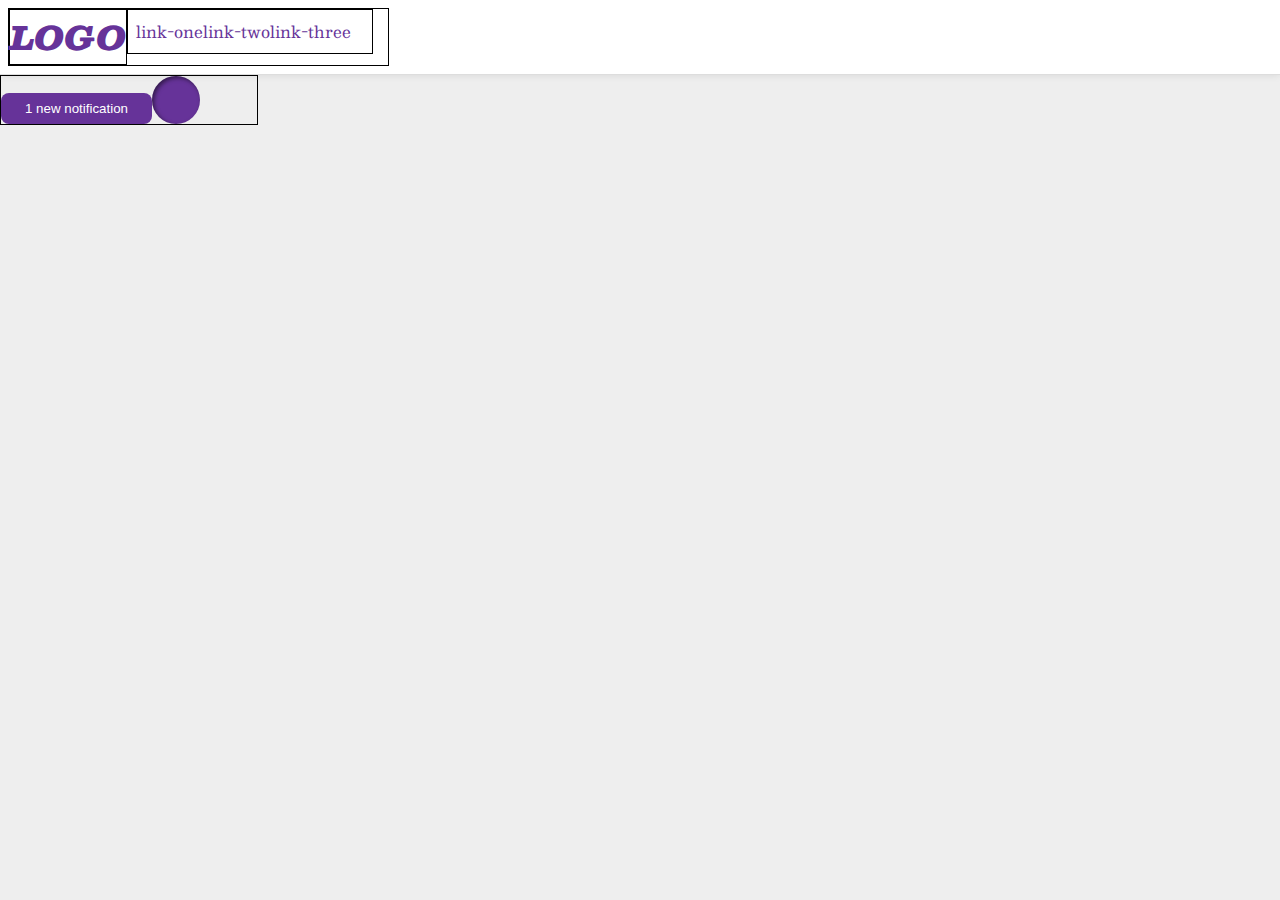
==== flex/03-flex-header-2/index.html @ 306b8a88 "ejercicio 3 header primeros intentos unfinished" ====
<!DOCTYPE html>
<html lang="en">
  <head>
    <meta charset="UTF-8">
    <meta http-equiv="X-UA-Compatible" content="IE=edge">
    <meta name="viewport" content="width=device-width, initial-scale=1.0">
    <title>Flex Header 2</title>
    <link rel="stylesheet" href="style.css">
  </head>
  <body>
    <div class="header">

      <div class = "flex-start-container">
        <div class="logo">
          LOGO
        </div>
        <ul class="links">
          <li><a href="google.com">link-one</a></li>
          <li><a href="google.com">link-two</a></li>
          <li><a href="google.com">link-three</a></li>
        </ul>
      </div>
      </div>
      <div class = "flex-end-container">
      <button class="notifications">
        1 new notification
      </button>
      <div class="profile-image"></div>
    </div>
    </div>
  </body>
</html>
---- flex/03-flex-header-2/style.css ----
/* this is some magical font-importing.  
you'll learn about it later. */
@import url('https://fonts.googleapis.com/css2?family=Besley:ital,wght@0,400;1,900&display=swap');

body {
  margin: 0;
  background: #eee;
  font-family: Besley, serif;
}

.header {
  background: white;
  border-bottom: 1px solid #ddd;
  box-shadow: 0 0 8px rgba(0,0,0,.1);

  padding: 8px;
  display: flex;
  justify-content: space-between;  

}

.profile-image {
  background: rebeccapurple;
  box-shadow: inset 2px 2px 4px rgba(0,0,0,.5);
  border-radius: 50%;
  width: 48px;
  height: 48px;
}

.logo {
  border: black solid 1px;
  color: rebeccapurple;
  font-size: 32px;
  font-weight: 900;
  font-style: italic;
}

button {
  border: none;
  border-radius: 8px;
  background: rebeccapurple;
  color: white;
  padding: 8px 24px;
}

a {
  /* this removes the line under our links */
  text-decoration: none;
  color: rebeccapurple;
}

ul {
  border: black solid 1px;

  list-style-type: none;

  display: inline-flex;
  margin: 0;
  padding: 8px;
  inline-size: 60%;
  align-items: space-around;


}

.flex-start-container {
  border: black solid 1px;
  display:flex;
  align-items: flex-start;
  inline-size: 30%;
  
}

.flex-end-container {


  border: black solid 1px;
  display:flex;
  align-items: flex-end;
  inline-size: 20%;
  

}
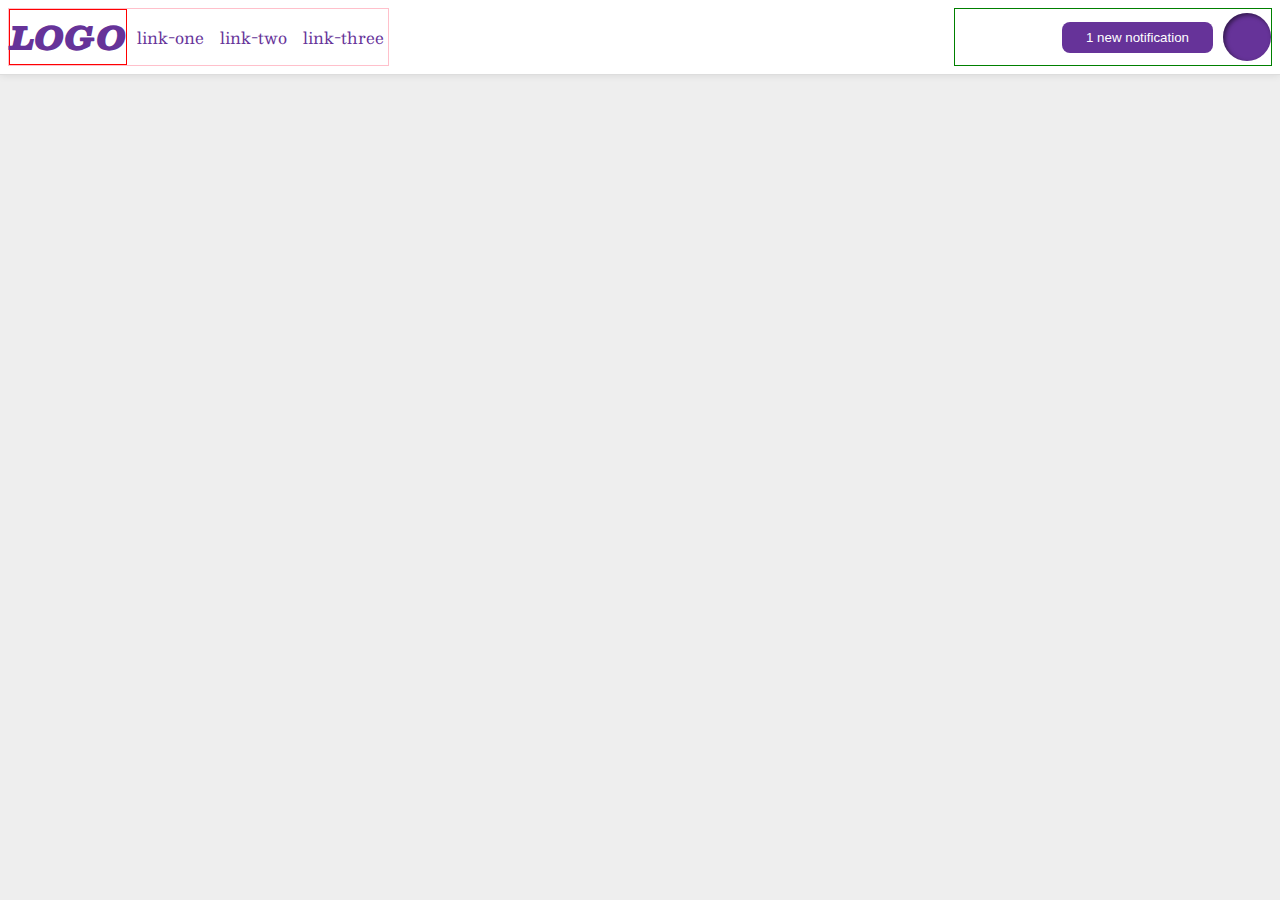
==== commit 31260eaf: "solucion ejercicio flex 03 header bton purpura" ====
--- a/flex/03-flex-header-2/index.html
+++ b/flex/03-flex-header-2/index.html
@@ -5,7 +5,7 @@
     <meta http-equiv="X-UA-Compatible" content="IE=edge">
     <meta name="viewport" content="width=device-width, initial-scale=1.0">
     <title>Flex Header 2</title>
-    <link rel="stylesheet" href="style.css">
+    <link rel="stylesheet" href="./style2.css">
   </head>
   <body>
     <div class="header">
@@ -20,13 +20,19 @@
           <li><a href="google.com">link-three</a></li>
         </ul>
       </div>
-      </div>
-      <div class = "flex-end-container">
-      <button class="notifications">
-        1 new notification
-      </button>
-      <div class="profile-image"></div>
+
+
+       <div class = "flex-end-container">
+          <button class="notifications">
+          1 new notification
+          </button>
+          <div class="profile-image"></div>
+        </div>
+        
     </div>
-    </div>
+
+      
+    
+
   </body>
 </html>--- a/flex/03-flex-header-2/style2.css
+++ b/flex/03-flex-header-2/style2.css
@@ -0,0 +1,105 @@
+/* this is some magical font-importing.  
+you'll learn about it later. */
+@import url('https://fonts.googleapis.com/css2?family=Besley:ital,wght@0,400;1,900&display=swap');
+
+ body {
+  margin: 0;
+  background: #eee;
+  font-family: Besley, serif;
+}
+
+.header {
+  background: white;
+  border-bottom: 1px solid #ddd;
+  box-shadow: 0 0 8px rgba(0,0,0,.1);
+  padding: 8px;
+  display: flex;
+  justify-content: space-between;
+ 
+
+  box-sizing: border-box;  
+ 
+  width: 100vw;
+  
+
+}
+
+.profile-image {
+  background: rebeccapurple;
+  box-shadow: inset 2px 2px 4px rgba(0,0,0,.5);
+  border-radius: 50%;
+  width: 48px;
+  height: 48px;
+}
+
+.logo {
+  border: red solid 1px;
+  color: rebeccapurple;
+  font-size: 32px;
+  font-weight: 900;
+  font-style: italic;
+}
+
+button {
+  border: none;
+  border-radius: 8px;
+  background: rebeccapurple;
+  color: white;
+  padding: 8px 24px;
+}
+
+a {
+  /* this removes the line under our links */
+  text-decoration: none;
+  color: rebeccapurple;
+} 
+
+ul {
+  
+  list-style-type: none;
+
+  margin: 0;
+
+  align-items: space-around;
+  gap:10px;
+
+  display: flex;
+  margin: 0;
+  padding: 0;
+  gap: 16px;
+
+
+}
+
+
+
+.flex-start-container {
+  border: pink solid 1px;
+  display:flex;
+  justify-content: flex-start;
+  inline-size: 30%;
+  align-items: center;
+  gap:10px;
+  
+}
+
+.flex-end-container {
+
+
+  border: green solid 1px;
+  
+  inline-size: 25%;
+  display: flex;
+  justify-content: flex-end;
+  align-items: center;
+  gap:10px;
+ 
+
+  
+
+} 
+
+
+
+
+
